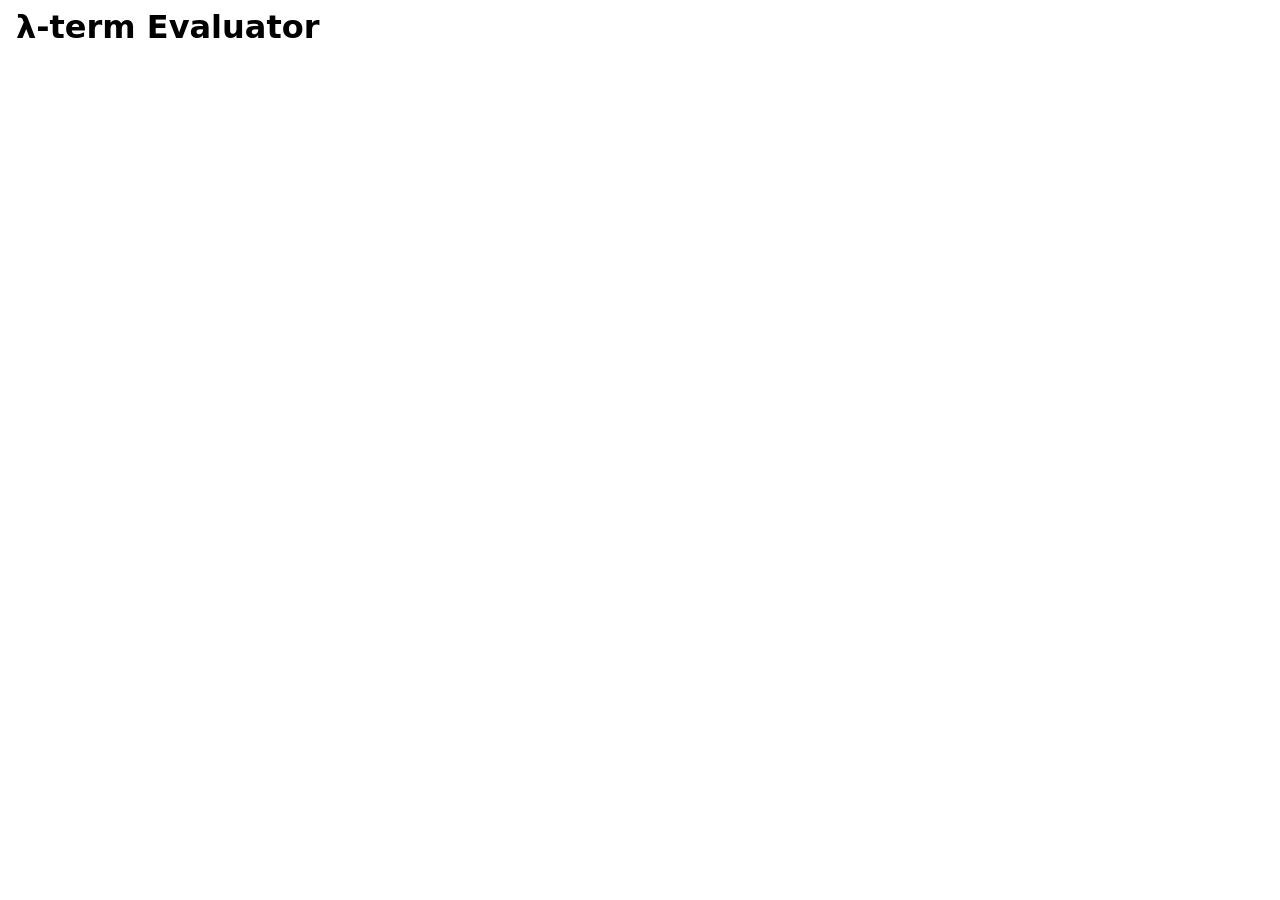
==== static/Eval.html @ f3ebe44e "Initial commit" ====
<!DOCTYPE html>
<head>
  <meta charset="utf-8">
  <title>Lambda-Term Evaluator</title>
  <link rel="stylesheet" href="Eval.css">
  <script src="main.js"></script>
</head>
<body>
  <h1>&lambda;-term Evaluator</h1>
  <div id="app"></div>
  <script>Elm.Main.init({ node: document.getElementById('app') });</script>
</body>
---- static/Eval.css ----
:root {
    /* --redex-bg: #feeac9; */
    --result-bg: oklab(98% -0.00027 -0.00297);
    --redex-bg: oklab(94% 0.00813 0.04754);
    /* --highlight-line-bg: rgb(255, 235, 176); f6f7f9 */
    --highlight-line-bg: oklab(95% -0.00027 -0.00297);
    --parens-bg: rgb(255, 215, 215);
}

body {
    font-family: system-ui, sans-serif;
}

textarea,
input,
button,
.result,
.d_error,
.e_error {
    font: inherit;
}

textarea,
input.exp_input,
.result,
.d_error,
.e_error {
    font-family: ui-monospace, Menlo, Consolas, "Source Code Pro", monospace;
}

div.block {
    contain: content;
}

h1 {
    margin-top: 0;
    margin-bottom: 0.75rem;
}


.redex {
    background-color: var(--redex-bg);
    padding: 0.2em;
    border-radius: 0.2em;
    /* border-color: #ffb330;
    border-width: 0.1em;
    border-style: solid; */
}

.redex .fun {
    color: #c0392b;
}

.redex .arg {
    color: #2a5db0;
}

span.paren:hover:not(:has(span.paren:hover)) {
    /* background-color: var(--parens-bg); */
}

span.paren:hover:not(:has(span.paren:hover))>span.lp,
span.paren:hover:not(:has(span.paren:hover))>span.rp {
    color: #F00;
    font-weight: bold;
}

.result .line {
    overflow-wrap: anywhere;
}

.line {
    padding-top: 0.3em;
    padding-bottom: 0.4em;
    padding-left: 2em;
    padding-right: 0.5em;
    text-indent: -1.5em;
}

.line:before {
    display: inline-block;
    content: "\002192";
    text-align: left;
    width: 1.5em;
    text-indent: 0;
}

.result>.blocks:empty~.block:empty~.frontier>.line:first-child:before,
.result>.blocks:empty~.block>.line:first-child:before,
.result>.blocks:first-child>.block:first-child>.line:first-child:before {
    content: "";
}

div.line:hover {
    background-color: var(--highlight-line-bg);
}

div.line:hover .redex {
    /* background-color: #F00; */
    background-color: color-mix(in srgb, var(--highlight-line-bg) 20%, var(--redex-bg));
}

body {
    display: flex;
    flex-direction: column;
    height: calc(100vh - 1em);
    margin: 0.5em 1rem;
}

.app {
    flex: 1;
    min-height: 0;
    display: flex;
    flex-direction: column;
}

.d,
.e {
    position: relative;
    padding-right: 30%;
}

.d {
    margin-bottom: 0.5rem;
}

.d textarea {
    width: 100%;
    box-sizing: border-box;
    height: 15em;
}

.e {
    display: flex;
    gap: 0.5em;
}

.e input {
    flex: 1;
    min-width: 0;
}

.d_error,
.e_error {
    position: absolute;
    top: 0;
    right: 0;
    width: 28%;

    white-space: pre-wrap;

}

.d_error>div,
.e_error>div {
    padding: 0.3em 0.6em;
    border-radius: 0.3em;
    margin-bottom: 0.3em;
    color: white;
    background-color: oklab(58% 0.20533 0.11103);
}

.d_error {
    max-height: 100%;
    overflow: auto;
}

.e_error {
    z-index: 1;
}

.result {
    flex: 1;
    overflow: auto;
    margin-top: 0.75rem;
    padding: 0.5em 0;
    background-color: var(--result-bg);

    border-radius: 0.4rem;
    /* border-color: #ddd;
    border-style: solid;
    border-width: 0.1rem; */
}
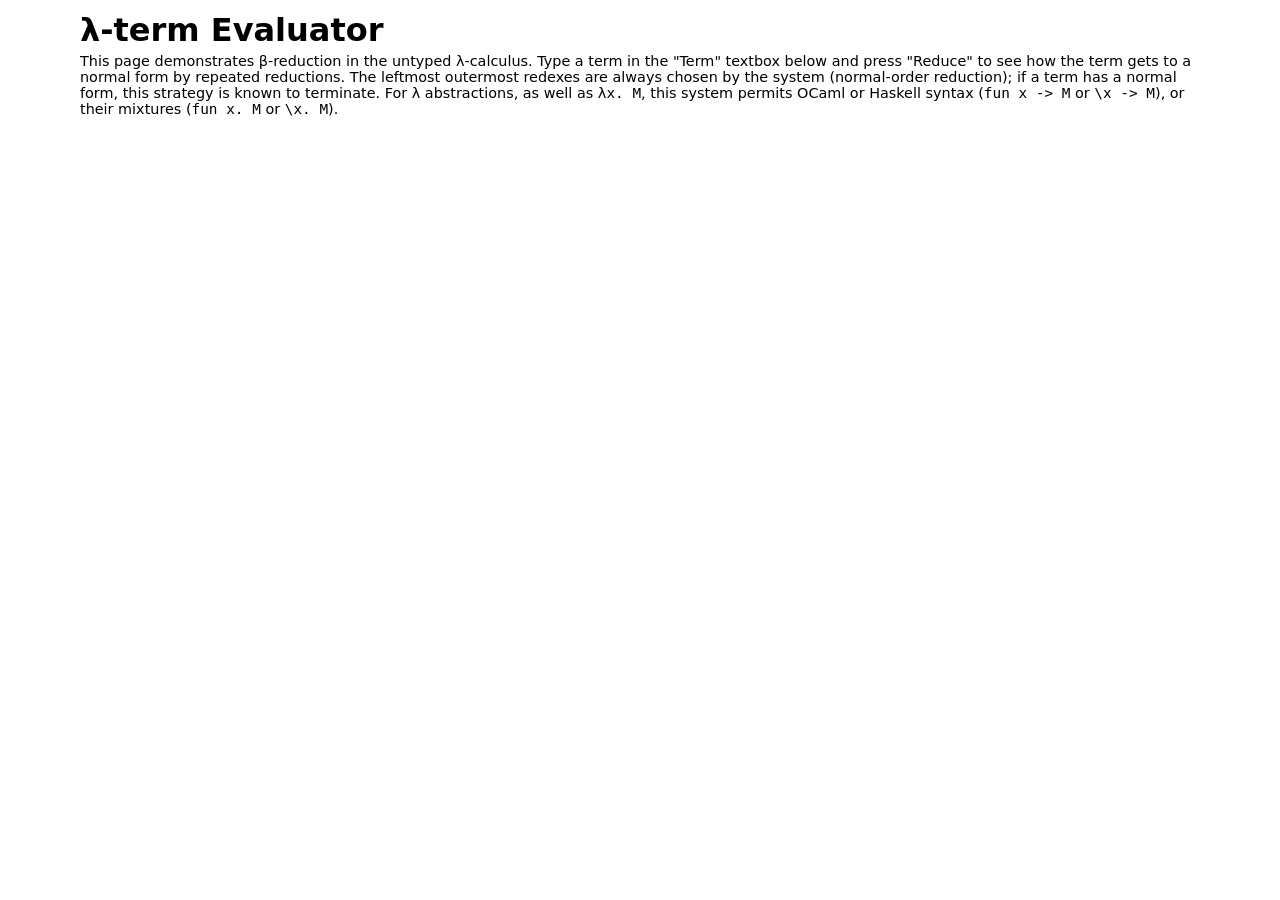
==== commit fd34b159: "UI adjustment" ====
--- a/static/Eval.html
+++ b/static/Eval.html
@@ -7,6 +7,7 @@
 </head>
 <body>
   <h1>&lambda;-term Evaluator</h1>
+  <p class="lead-in">This page demonstrates β-reduction in the untyped λ-calculus. Type a term in the "Term" textbox below and press "Reduce" to see how the term gets to a normal form by repeated reductions. The leftmost outermost redexes are always chosen by the system (normal-order reduction); if a term has a normal form, this strategy is known to terminate. For λ abstractions, as well as <code>λx. M</code>, this system permits OCaml or Haskell syntax (<code>fun x -&gt; M</code> or <code>\x -&gt; M</code>), or their mixtures (<code>fun x. M</code> or <code>\x. M</code>).</p>
   <div id="app"></div>
   <script>Elm.Main.init({ node: document.getElementById('app') });</script>
 </body>
--- a/static/Eval.css
+++ b/static/Eval.css
@@ -1,11 +1,31 @@
 :root {
     /* --redex-bg: #feeac9; */
-    --result-bg: oklab(98% -0.00027 -0.00297);
-    --redex-bg: oklab(94% 0.00813 0.04754);
+    /* --result-bg: oklab(98% -0.00027 -0.00297);
+    --highlight-line-bg: oklab(95% -0.00027 -0.00297); */
+    /* --redex-bg: oklch(93.872% 0.0483 80.298); */
     /* --highlight-line-bg: rgb(255, 235, 176); f6f7f9 */
-    --highlight-line-bg: oklab(95% -0.00027 -0.00297);
     --parens-bg: rgb(255, 215, 215);
-}
+
+    --accent: #2a5db0;
+    --border: #868b94;
+    --error: #b3261e;
+
+
+    --paren-hl: var(--accent);
+    --redex-bg: oklch(0.92 0.035 210);
+    --redex-bg-hl: oklch(0.89 0.05 210);
+    --redex-fun: oklch(from var(--accent) l calc(c + 0.05) 320);
+    --redex-arg: oklch(from var(--accent) calc(l - 0.05) calc(c - 0.1) 145);
+
+    --result-bg: oklch(from #00F 0.975 0.01 calc(h - 10));
+    --highlight-line-bg: oklch(from #00F 0.94 0.02 calc(h - 10));
+
+    --button-main: oklch(46.924% 0.2555 264.283);
+    --gap: 1.5rem;
+    --inner-gap: 0.65rem;
+}
+
+
 
 body {
     font-family: system-ui, sans-serif;
@@ -28,13 +48,93 @@
     font-family: ui-monospace, Menlo, Consolas, "Source Code Pro", monospace;
 }
 
+p.lead-in {
+    font-size: 0.9rem;
+    margin-top: 0;
+    margin-bottom: var(--gap);
+}
+
+
+textarea {
+    resize: vertical;
+}
+
+textarea:focus-visible,
+input.exp_input:focus-visible {
+    border-color: var(--accent);
+    outline: 2px solid color-mix(in srgb, var(--accent) 35%, transparent);
+    outline-offset: 0;
+}
+
+textarea,
+input.exp_input,
+button,
+.d_error,
+.e_error {
+    /* font-size: 0.8125rem; */
+    font-size: 0.875rem;
+}
+
+.field-label {
+    display: block;
+    font-size: 0.875rem;
+    font-weight: 600;
+    margin-bottom: 0.2rem;
+}
+
+textarea,
+input[type="text"] {
+    font-family: ui-monospace, Menlo, Consolas, monospace;
+    line-height: 1.5;
+    border: 1px solid var(--border);
+    border-radius: 0.45em;
+    padding: 0.45em 0.6em;
+    box-sizing: border-box;
+    background: #fff;
+}
+
+button {
+    border-radius: 0.45em;
+    padding: 0.45em 1.1em;
+
+    color: white;
+    background-color: var(--button-main);
+    border-style: none;
+}
+
+button:hover {
+    background-color: oklch(from var(--button-main) calc(l + 0.1) c h);
+    box-shadow: 0 0 0.2rem 0.3rem oklch(from var(--button-main) calc(l * 0.2) c h / 0.05);
+}
+
+button.reset {
+    color: var(--button-main);
+    background-color: transparent;
+}
+
+button.reset:hover {
+    outline-color: var(--button-main);
+    outline-width: 1px;
+    outline-style: solid;
+}
+
+textarea[aria-invalid="true"],
+input.exp_input[aria-invalid="true"] {
+    border-color: var(--error);
+}
+
+textarea[aria-invalid="true"]:focus-visible,
+input.exp_input[aria-invalid="true"]:focus-visible {
+    outline-color: color-mix(in srgb, var(--error) 35%, transparent);
+}
+
 div.block {
     contain: content;
 }
 
 h1 {
-    margin-top: 0;
-    margin-bottom: 0.75rem;
+    margin-top: 0.2rem;
+    margin-bottom: 0.25rem;
 }
 
 
@@ -48,21 +148,22 @@
 }
 
 .redex .fun {
-    color: #c0392b;
+    color: var(--redex-fun);
 }
 
 .redex .arg {
-    color: #2a5db0;
-}
-
-span.paren:hover:not(:has(span.paren:hover)) {
-    /* background-color: var(--parens-bg); */
-}
+    color: var(--redex-arg);
+}
+
+/* span.paren:hover:not(:has(span.paren:hover)) {
+    background-color: var(--parens-bg);
+} */
 
 span.paren:hover:not(:has(span.paren:hover))>span.lp,
 span.paren:hover:not(:has(span.paren:hover))>span.rp {
-    color: #F00;
-    font-weight: bold;
+    color: var(--paren-hl);
+    /* font-weight: bold; */
+    background-color: oklch(from var(--paren-hl) l c h / 0.2);
 }
 
 .result .line {
@@ -72,8 +173,8 @@
 .line {
     padding-top: 0.3em;
     padding-bottom: 0.4em;
-    padding-left: 2em;
-    padding-right: 0.5em;
+    padding-left: 2.1em;
+    padding-right: 0.6em;
     text-indent: -1.5em;
 }
 
@@ -97,7 +198,7 @@
 
 div.line:hover .redex {
     /* background-color: #F00; */
-    background-color: color-mix(in srgb, var(--highlight-line-bg) 20%, var(--redex-bg));
+    background-color: var(--redex-bg-hl);
 }
 
 body {
@@ -107,6 +208,13 @@
     margin: 0.5em 1rem;
 }
 
+@media screen and (width >=600px) {
+    body {
+        margin-left: max(5rem, 5vw);
+        margin-right: max(5rem, 5vw);
+    }
+}
+
 .app {
     flex: 1;
     min-height: 0;
@@ -121,7 +229,7 @@
 }
 
 .d {
-    margin-bottom: 0.5rem;
+    margin-bottom: var(--inner-gap);
 }
 
 .d textarea {
@@ -138,6 +246,10 @@
 .e input {
     flex: 1;
     min-width: 0;
+}
+
+.e button.reset {
+    margin-left: 0.5rem;
 }
 
 .d_error,
@@ -172,11 +284,11 @@
 .result {
     flex: 1;
     overflow: auto;
-    margin-top: 0.75rem;
+    margin-top: var(--gap);
     padding: 0.5em 0;
     background-color: var(--result-bg);
 
-    border-radius: 0.4rem;
+    /* border-radius: 0.4rem; */
     /* border-color: #ddd;
     border-style: solid;
     border-width: 0.1rem; */
